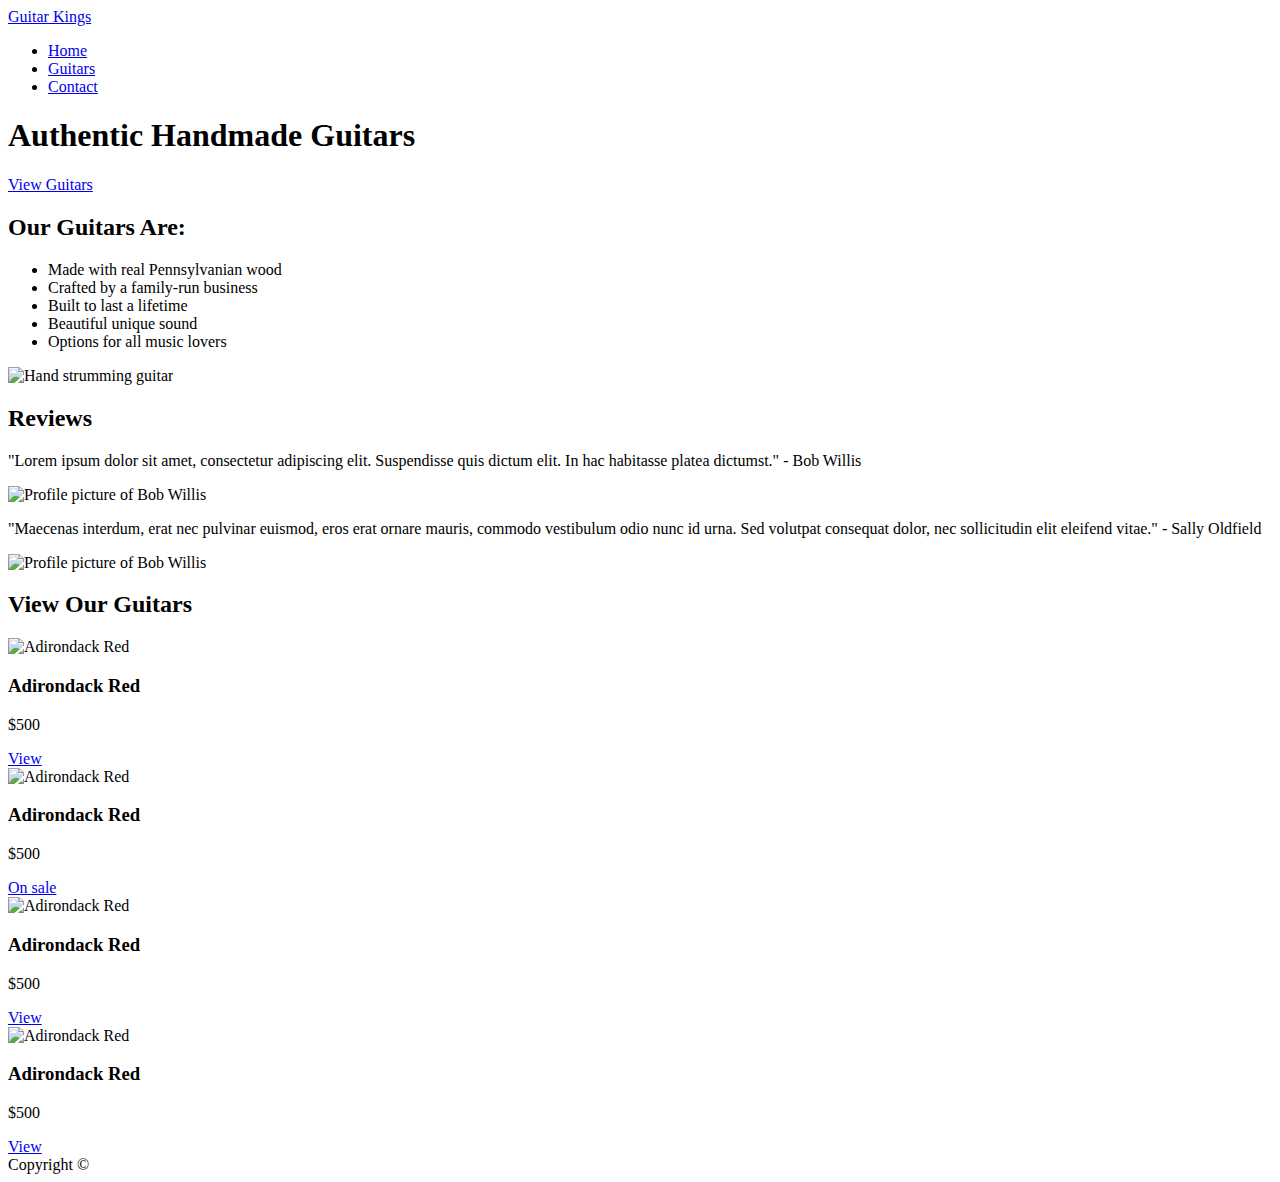
==== index.html @ 06cae7b8 "Create index.html" ====
<!DOCTYPE html>
<html lang="en">
  <head>
    <meta charset="UTF-8" />
    <meta name="viewport" content="width=device-width, initial-scale=1.0" />
    <meta name="description" content="Get real authentic, hand-crafted guitars from Guitar Kings" />
    <title>Guitar Kings | Home</title>
  </head>
  <body>
    <header>
      <a href="index.html">Guitar Kings</a>
      <nav>
        <ul>
          <li><a href="index.html">Home</a></li>
          <li><a href="guitars.html">Guitars</a></li>
          <li><a href="contact.html">Contact</a></li>
        </ul>
      </nav>
      <section>
        <h1>Authentic Handmade Guitars</h1>
        <a href="guitars.html">View Guitars</a>
      </section>
    </header>
    <main>
      <section>
        <div>
          <h2>Our Guitars Are:</h2>
          <ul>
            <li>Made with real Pennsylvanian wood</li>
            <li>Crafted by a family-run business</li>
            <li>Built to last a lifetime</li>
            <li>Beautiful unique sound</li>
            <li>Options for all music lovers</li>
          </ul>
        </div>
        <img src="images/home-info.jpg" alt="Hand strumming guitar" />
      </section>
      <section>
        <h2>Reviews</h2>
        <div>
          <p>"Lorem ipsum dolor sit amet, consectetur adipiscing elit. Suspendisse quis dictum elit. In hac habitasse platea dictumst." - Bob Willis</p>
          <img src="images/review-bio.jpg" alt="Profile picture of Bob Willis" />
        </div>
        <div>
          <p>"Maecenas interdum, erat nec pulvinar euismod, eros erat ornare mauris, commodo vestibulum odio nunc id urna. Sed volutpat consequat dolor, nec sollicitudin elit eleifend vitae." - Sally Oldfield</p>
          <img src="images/review-bio2.jpg" alt="Profile picture of Bob Willis" />
        </div>
      </section>
      <section>
        <h2>View Our Guitars</h2>
        <div>
          <img src="images/product.jpg" alt="Adirondack Red" />
          <h3>Adirondack Red</h3>
          <p>$500</p>
          <a href="products/adirondack-red.html">View</a>
        </div>
        <div>
          <img src="images/product.jpg" alt="Adirondack Red" />
          <h3>Adirondack Red</h3>
          <p>$500</p>
          <a href="products/adirondack-red.html">On sale</a>
        </div>
        <div>
          <img src="images/product.jpg" alt="Adirondack Red" />
          <h3>Adirondack Red</h3>
          <p>$500</p>
          <a href="products/adirondack-red.html">View</a>
        </div>
        <div>
          <img src="images/product.jpg" alt="Adirondack Red" />
          <h3>Adirondack Red</h3>
          <p>$500</p>
          <a href="products/adirondack-red.html">View</a>
        </div>
      </section>
    </main>
    <footer>Copyright &copy;</footer>
  </body>
</html>
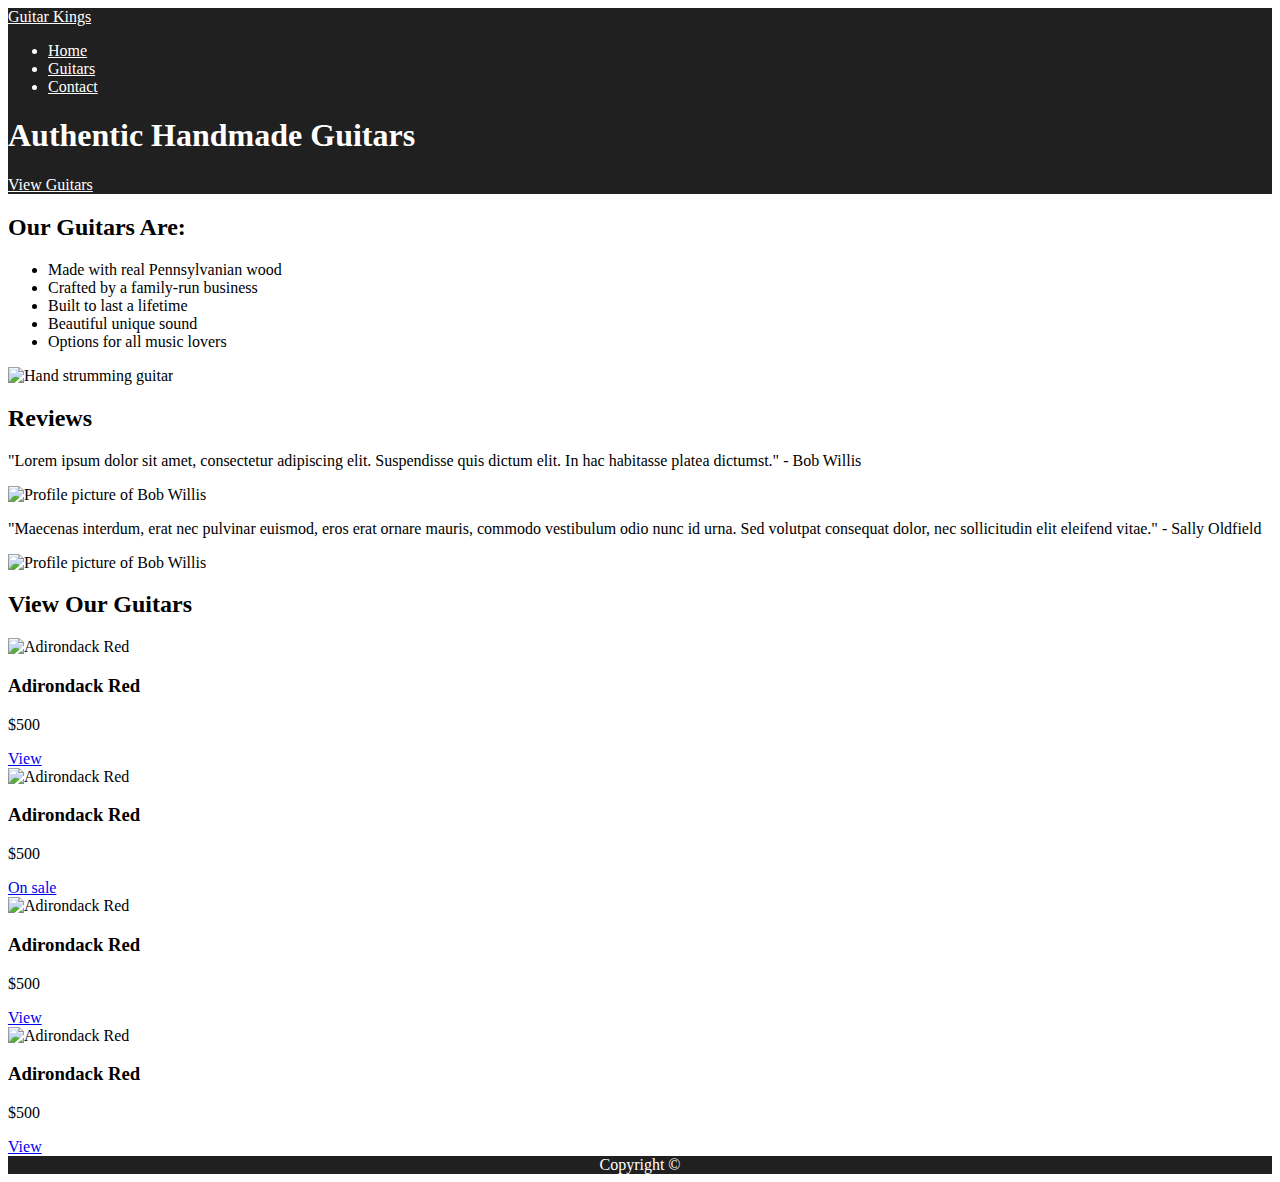
==== commit c3a14c18: "Update index.html" ====
--- a/index.html
+++ b/index.html
@@ -1,6 +1,7 @@
 <!DOCTYPE html>
 <html lang="en">
   <head>
+    <link rel="stylesheet" href="style.css">
     <meta charset="UTF-8" />
     <meta name="viewport" content="width=device-width, initial-scale=1.0" />
     <meta name="description" content="Get real authentic, hand-crafted guitars from Guitar Kings" />
@@ -35,7 +36,7 @@
         </div>
         <img src="images/home-info.jpg" alt="Hand strumming guitar" />
       </section>
-      <section>
+      <section id=reviews>
         <h2>Reviews</h2>
         <div>
           <p>"Lorem ipsum dolor sit amet, consectetur adipiscing elit. Suspendisse quis dictum elit. In hac habitasse platea dictumst." - Bob Willis</p>
--- a/style.css
+++ b/style.css
@@ -0,0 +1,31 @@
+header,
+footer {
+  background-color: #202020;
+  color: #fff;
+}
+
+header a {
+  color: #fff;
+}
+
+.cta {
+  background-color: #bb0000;
+  color: #fff;
+  font-size: 1.5em;
+}
+
+.reviews {
+  background-color: #e8e8e8;
+}
+
+.featured--products {
+  background-color: #fbfbfb;
+}
+
+.cta-sale {
+  background-color: #127300;
+}
+
+footer {
+  text-align: center;
+}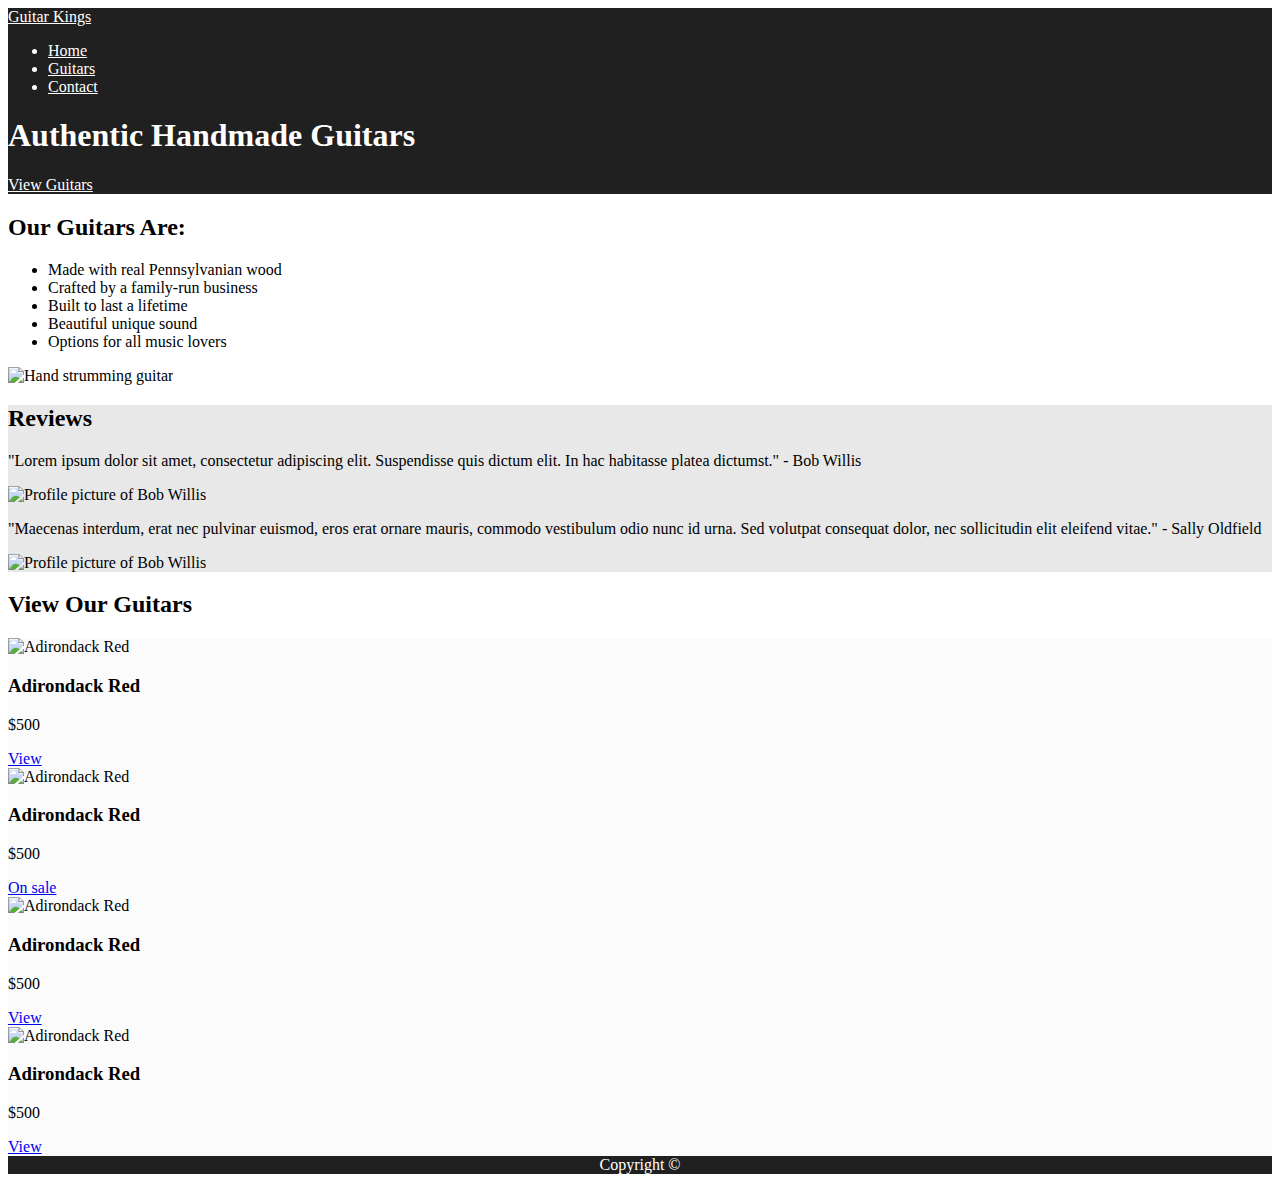
==== commit d7cc86a3: "Update index.html" ====
--- a/index.html
+++ b/index.html
@@ -1,12 +1,13 @@
 <!DOCTYPE html>
 <html lang="en">
   <head>
-    <link rel="stylesheet" href="style.css">
+    
     <meta charset="UTF-8" />
     <meta name="viewport" content="width=device-width, initial-scale=1.0" />
     <meta name="description" content="Get real authentic, hand-crafted guitars from Guitar Kings" />
     <title>Guitar Kings | Home</title>
-  </head>
+    <link rel="stylesheet" href="style.css"> 
+    </head>
   <body>
     <header>
       <a href="index.html">Guitar Kings</a>
@@ -36,7 +37,7 @@
         </div>
         <img src="images/home-info.jpg" alt="Hand strumming guitar" />
       </section>
-      <section id=reviews>
+      <section class="reviews">
         <h2>Reviews</h2>
         <div>
           <p>"Lorem ipsum dolor sit amet, consectetur adipiscing elit. Suspendisse quis dictum elit. In hac habitasse platea dictumst." - Bob Willis</p>
@@ -47,27 +48,27 @@
           <img src="images/review-bio2.jpg" alt="Profile picture of Bob Willis" />
         </div>
       </section>
-      <section>
+      <section class="featured">
         <h2>View Our Guitars</h2>
-        <div>
+        <div class="featured--products">
           <img src="images/product.jpg" alt="Adirondack Red" />
           <h3>Adirondack Red</h3>
           <p>$500</p>
           <a href="products/adirondack-red.html">View</a>
         </div>
-        <div>
+        <div class="featured--products">
           <img src="images/product.jpg" alt="Adirondack Red" />
           <h3>Adirondack Red</h3>
           <p>$500</p>
           <a href="products/adirondack-red.html">On sale</a>
         </div>
-        <div>
+        <div class="featured--products">
           <img src="images/product.jpg" alt="Adirondack Red" />
           <h3>Adirondack Red</h3>
           <p>$500</p>
           <a href="products/adirondack-red.html">View</a>
         </div>
-        <div>
+        <div class="featured--products">
           <img src="images/product.jpg" alt="Adirondack Red" />
           <h3>Adirondack Red</h3>
           <p>$500</p>
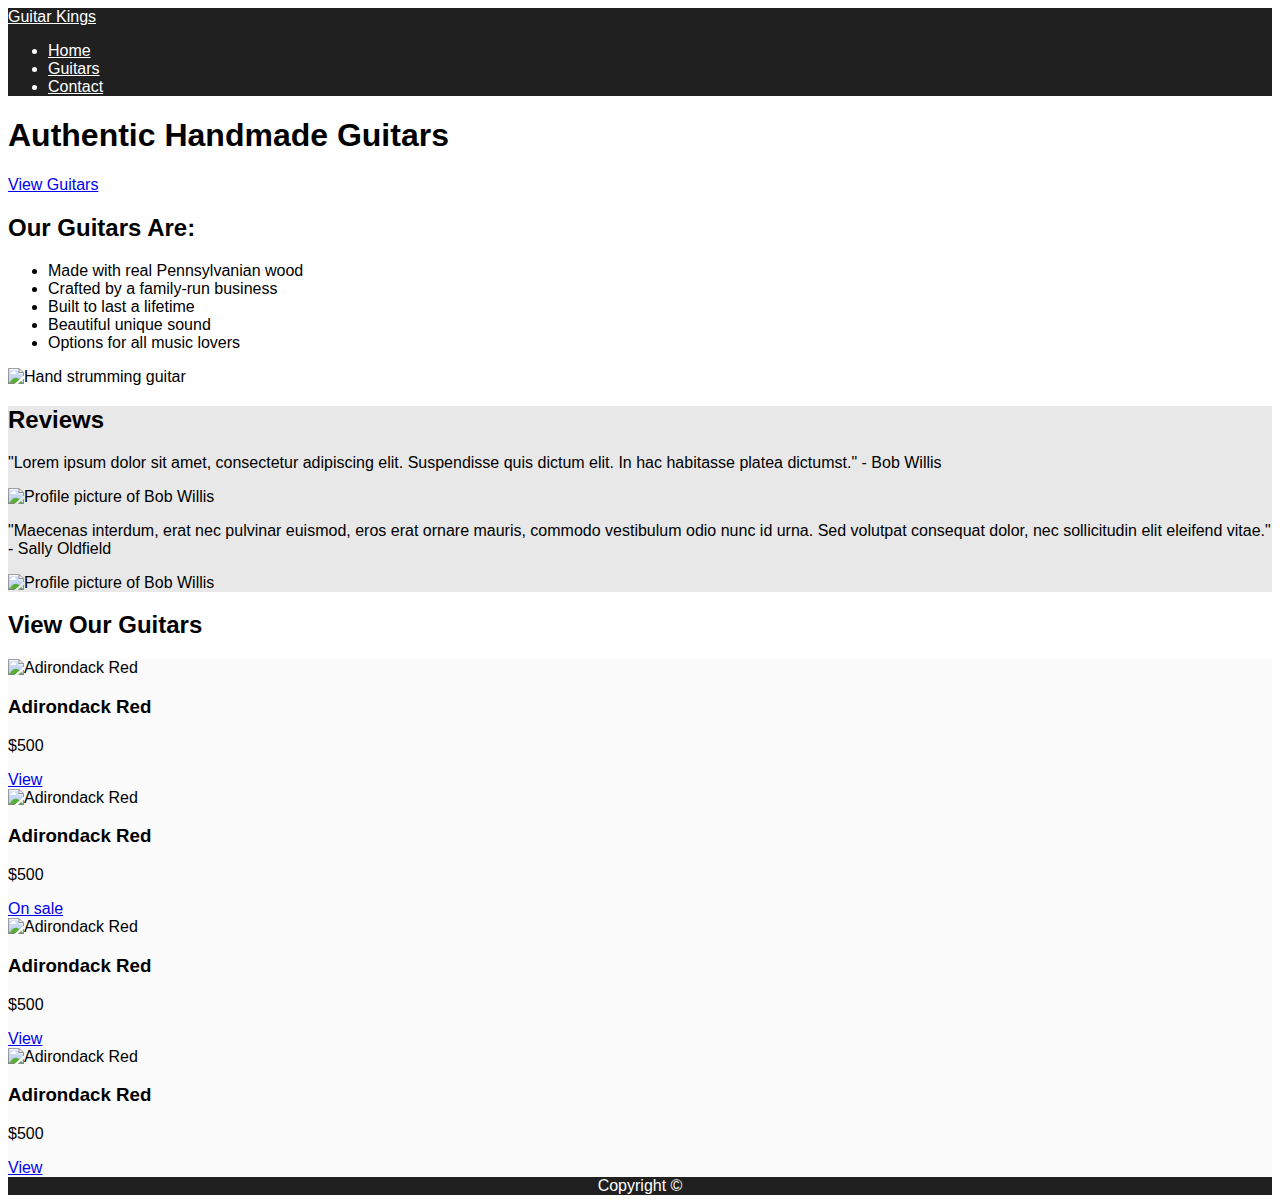
==== commit cdebae64: "mainiani" ====
--- a/index.html
+++ b/index.html
@@ -10,7 +10,7 @@
     </head>
   <body>
     <header>
-      <a href="index.html">Guitar Kings</a>
+      <a href="index.html" class="logo">Guitar Kings</a>
       <nav>
         <ul>
           <li><a href="index.html">Home</a></li>
@@ -18,13 +18,13 @@
           <li><a href="contact.html">Contact</a></li>
         </ul>
       </nav>
-      <section>
+    </header>
+    <main> 
+      <section class="welcome">
         <h1>Authentic Handmade Guitars</h1>
         <a href="guitars.html">View Guitars</a>
       </section>
-    </header>
-    <main>
-      <section>
+      <section class=selling-points">
         <div>
           <h2>Our Guitars Are:</h2>
           <ul>
--- a/style.css
+++ b/style.css
@@ -1,3 +1,21 @@
+@font-face {
+    font-family: "Boots And Spurs";
+    src: url("../fonts/BootsAndSpurs.ttf") format("truetype");
+  }
+  
+  body {
+    font-family: "Roboto", Verdana, Geneva, Tahoma, sans-serif;
+  }
+  
+  h1,
+  h2,
+  .logo {
+    font-family: "Boots And Spurs", "Segoe UI", Tahoma, Geneva, Verdana, sans-serif;
+  }
+  
+  .product-list h2 {
+    font-family: "Roboto", Verdana, Geneva, Tahoma, sans-serif;
+  }
 header,
 footer {
   background-color: #202020;
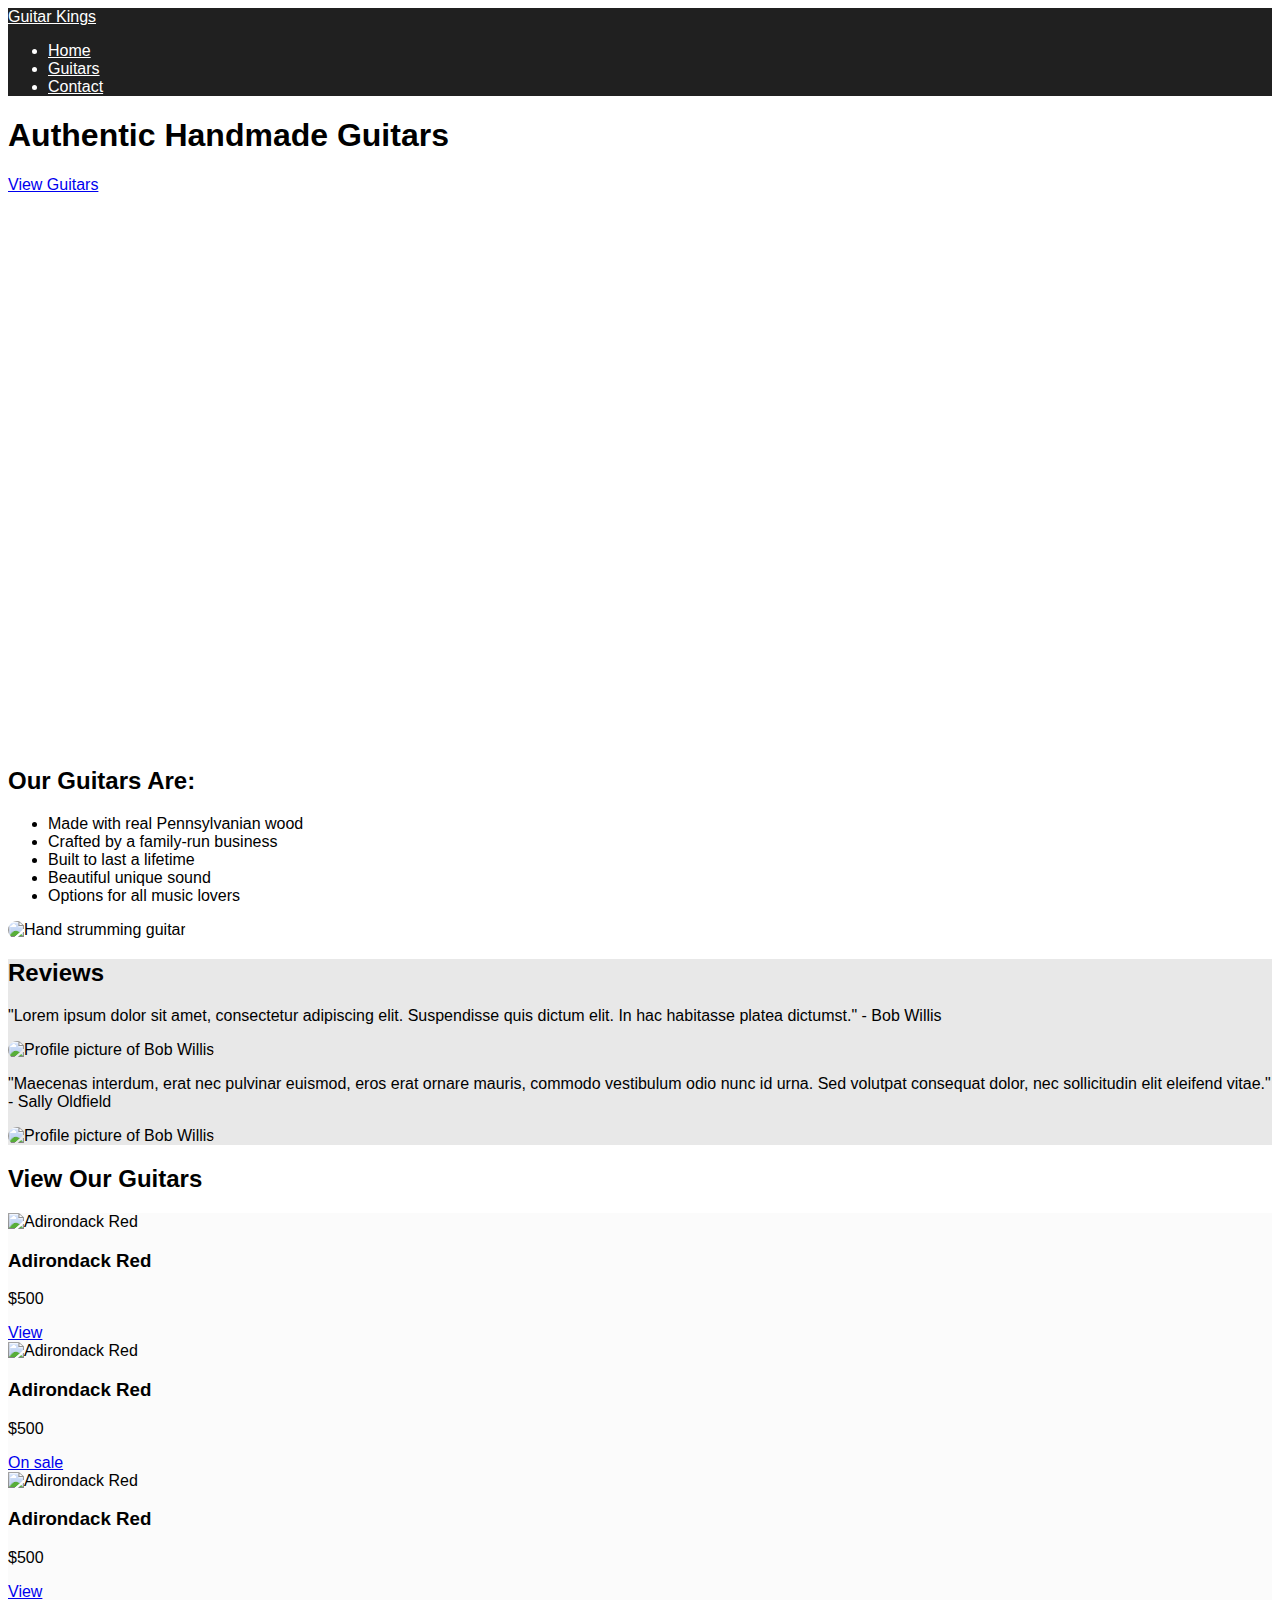
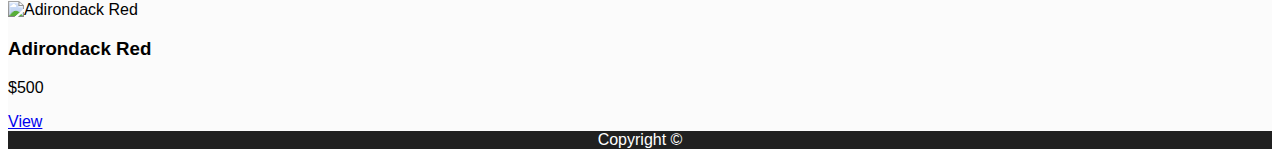
==== commit c5e4271e: "Update index.html" ====
--- a/index.html
+++ b/index.html
@@ -35,17 +35,17 @@
             <li>Options for all music lovers</li>
           </ul>
         </div>
-        <img src="images/home-info.jpg" alt="Hand strumming guitar" />
+        <img src="images/home-info.jpg" alt="Hand strumming guitar" class="selling-points_images" />
       </section>
       <section class="reviews">
         <h2>Reviews</h2>
         <div>
           <p>"Lorem ipsum dolor sit amet, consectetur adipiscing elit. Suspendisse quis dictum elit. In hac habitasse platea dictumst." - Bob Willis</p>
-          <img src="images/review-bio.jpg" alt="Profile picture of Bob Willis" />
+          <img src="images/review-bio.jpg" alt="Profile picture of Bob Willis" class="review_images" />
         </div>
         <div>
           <p>"Maecenas interdum, erat nec pulvinar euismod, eros erat ornare mauris, commodo vestibulum odio nunc id urna. Sed volutpat consequat dolor, nec sollicitudin elit eleifend vitae." - Sally Oldfield</p>
-          <img src="images/review-bio2.jpg" alt="Profile picture of Bob Willis" />
+          <img src="images/review-bio2.jpg" alt="Profile picture of Bob Willis" class="review_images"/>
         </div>
       </section>
       <section class="featured">
--- a/style.css
+++ b/style.css
@@ -16,6 +16,8 @@
   .product-list h2 {
     font-family: "Roboto", Verdana, Geneva, Tahoma, sans-serif;
   }
+
+
 header,
 footer {
   background-color: #202020;
@@ -46,4 +48,21 @@
 
 footer {
   text-align: center;
+}
+
+.welcome {
+    background-image: url("../images/home-header.jpg");
+    background-size: cover;
+    background-repeat: no-repeat;
+    background-position-x: right;
+    background-position-y: bottom;
+    min-height: 70vh;
+}
+
+.selling-points_images {
+    border-radius: 100px;
+}
+
+.review_images {
+    border-radius: 50px;
 }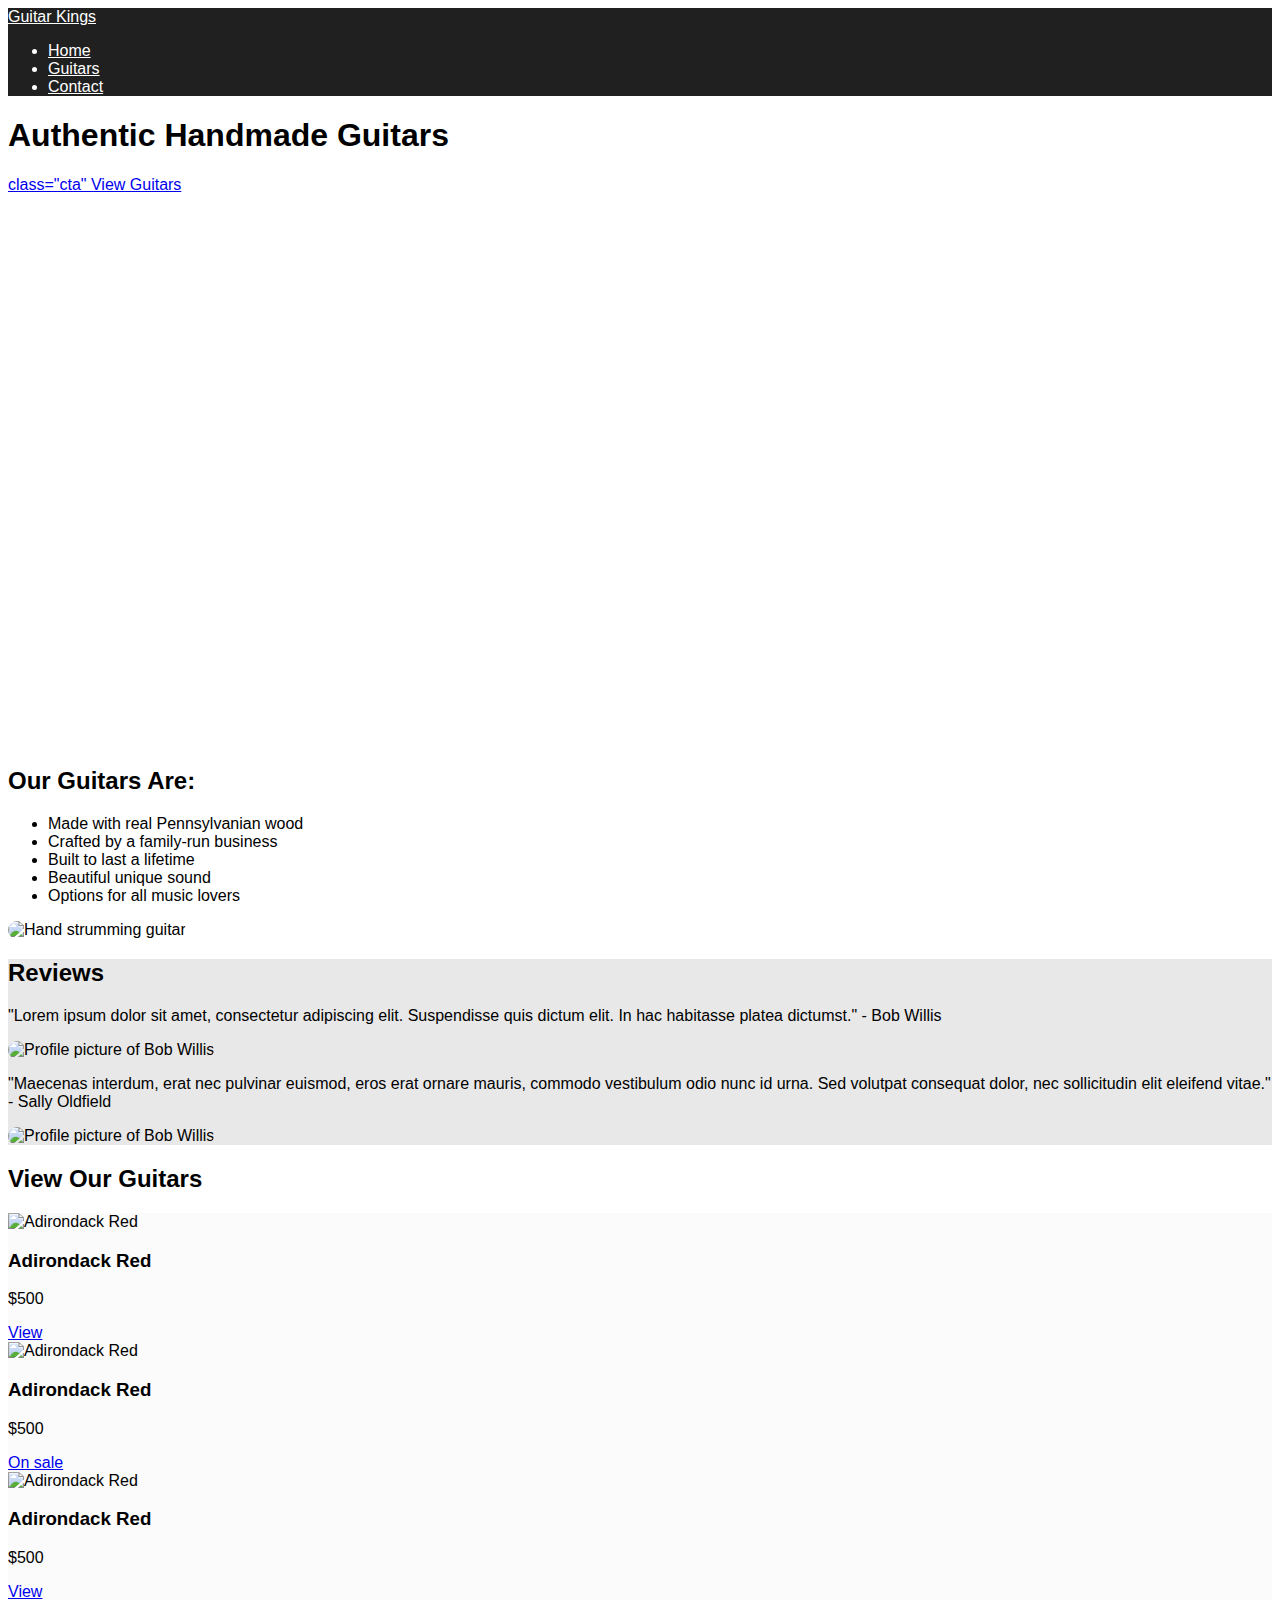
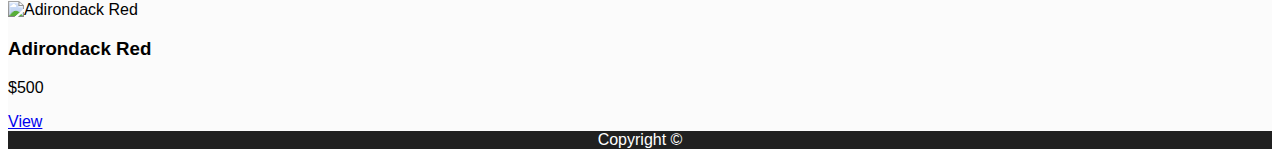
==== commit ce65499f: "Update index.html" ====
--- a/index.html
+++ b/index.html
@@ -22,7 +22,7 @@
     <main> 
       <section class="welcome">
         <h1>Authentic Handmade Guitars</h1>
-        <a href="guitars.html">View Guitars</a>
+        <a href="guitars.html"> class="cta" View Guitars</a>
       </section>
       <section class=selling-points">
         <div>
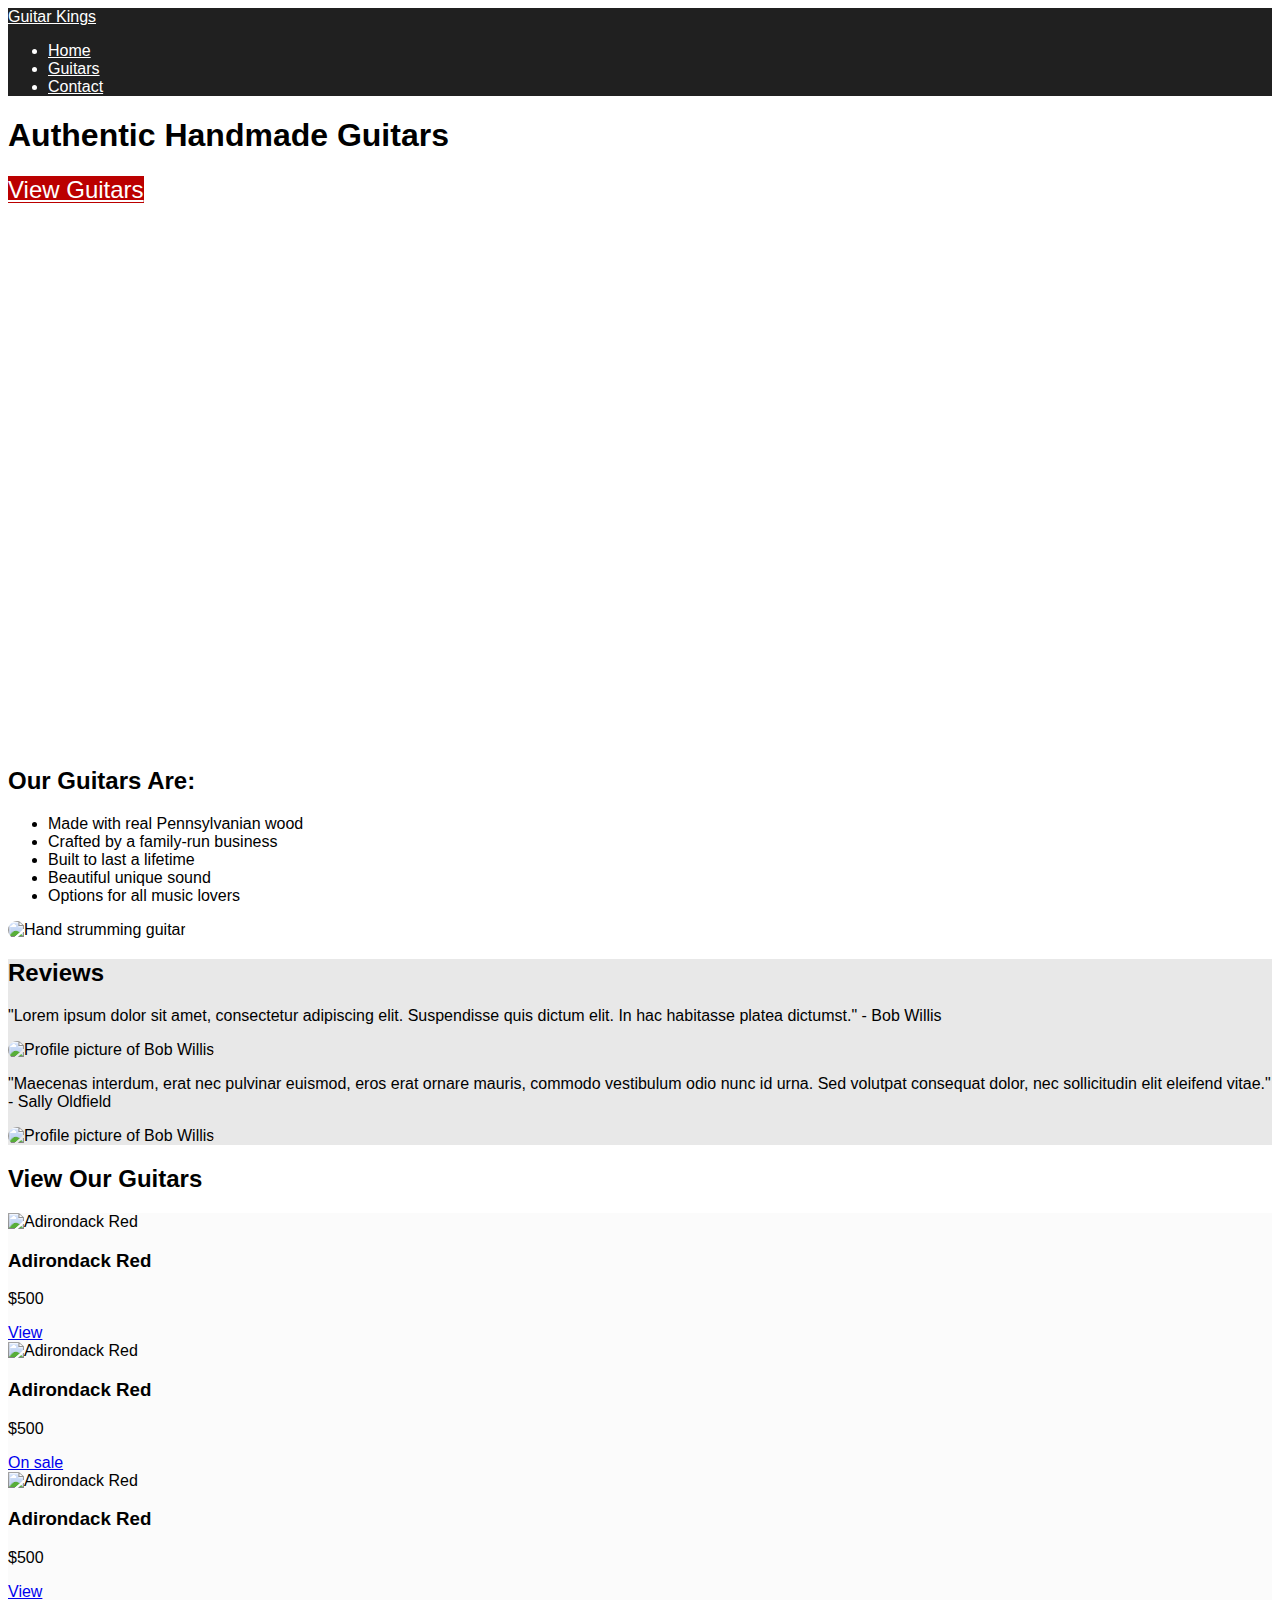
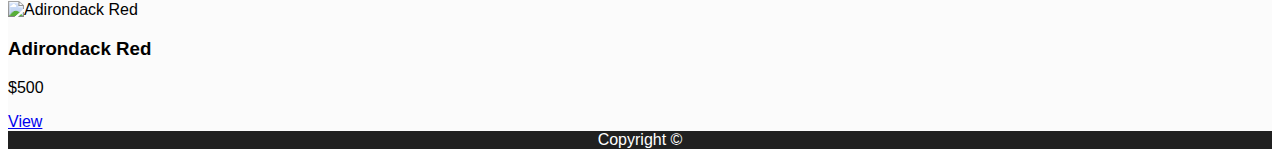
==== commit f4f507ed: "Update index.html" ====
--- a/index.html
+++ b/index.html
@@ -22,7 +22,7 @@
     <main> 
       <section class="welcome">
         <h1>Authentic Handmade Guitars</h1>
-        <a href="guitars.html"> class="cta" View Guitars</a>
+        <a href="guitars.html" class="cta"> View Guitars</a>
       </section>
       <section class=selling-points">
         <div>
